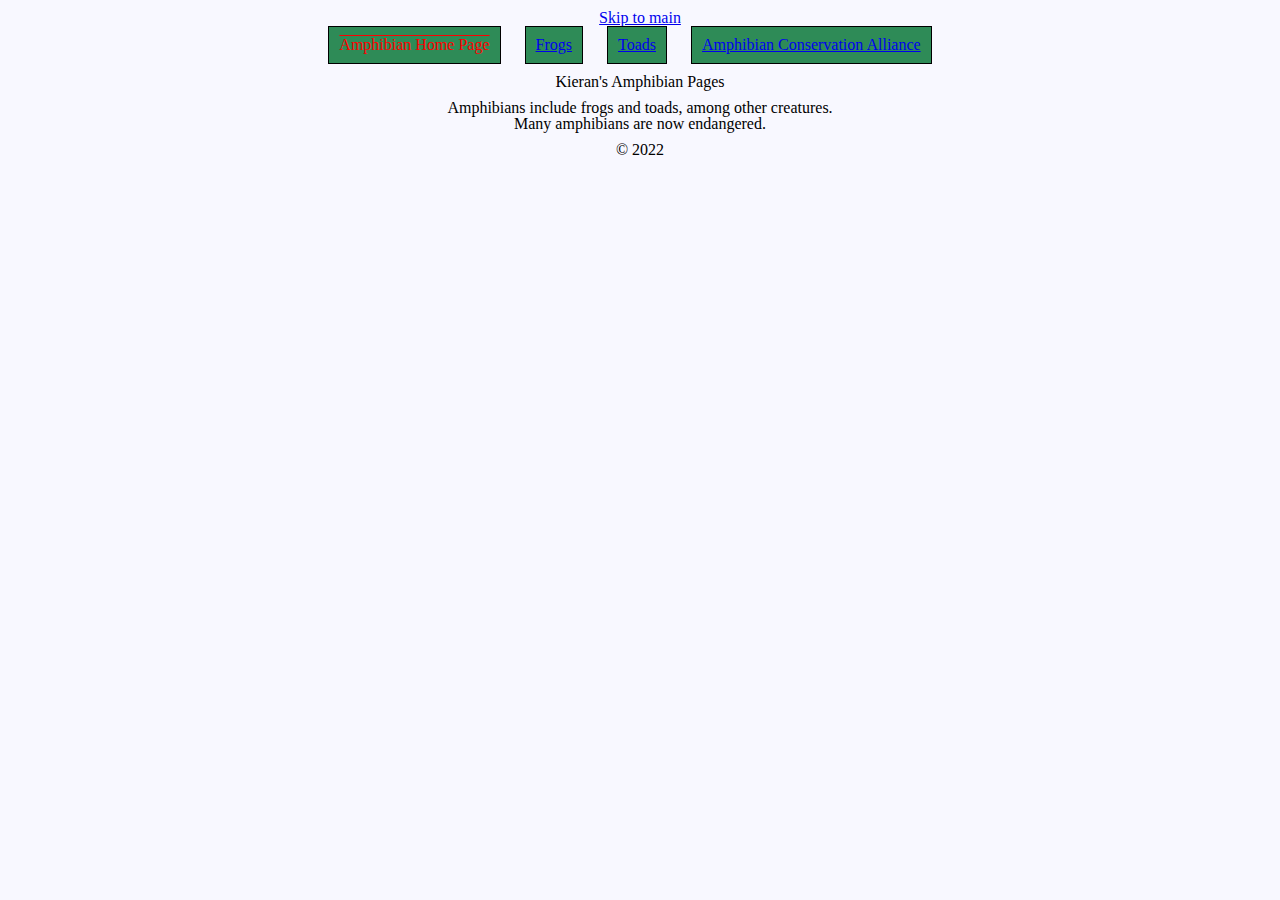
==== index.html @ f22f2423 "Add files via upload" ====
<!DOCTYPE html>
<html lang="en">
    <head>
        <meta charset="UTF-8">
	<meta name="viewport" content="width=device-width, initial-scale=1.0">
	<link rel="icon" href="images/favicon.ico">
	<link rel="stylesheet" href="css/html5reset.css">
	<link rel="stylesheet" href="css/style.css">
	<title>Amphibian Home Page</title>
    </head>
    <body>
        <header>
            <nav>
                <a href="#main" class="skip-to-main-content-link">Skip to main</a>
                <ul>
                    <li><a href = "index.html" class="current">Amphibian Home Page</a></li>
                    <li><a href = "frogs.html">Frogs</a></li>
                    <li><a href = "toads.html">Toads</a></li>
                    <li><a href = "http://www.frogs.org">Amphibian Conservation Alliance</a></li>
                </ul>
            </nav>
            <h1>Kieran's Amphibian Pages</h1>
        </header>
    
        <main>
            <p>Amphibians include frogs and toads, among other creatures.</p>
            <p>Many amphibians are now endangered.</p>
        </main>
    
        <footer>
            <p>&copy; 2022</p>
        </footer>
    </body>
</html>
---- css/style.css ----
body{
	background-color: ghostwhite;
	text-align: center;
}
header, nav, main, footer{
	margin: 10px 0;
}

nav li{
	background-color: seagreen;
	padding: 10px;
	width: auto;
	border: 1px solid black;
	display: inline-block;
	width: auto;
	margin-right: 20px;
}

a.current{
    color: red;
    text-decoration: overline;
}
.frogs{
	display: grid;
	grid-template-columns: auto;
	justify-content: center;
	justify-self: center;
	gap: 5px;

}
.frog1{
	grid-column: 1 / 2;
	grid-row: 1 / 2;
}
.frog2{
	grid-column: 1 / 2;
	grid-row: 2 / 3;
}
.frog3{
	grid-column: 1 / 2;
	grid-row: 3 / 4;
}
.frog4{
	grid-column: 1 / 2;
	grid-row: 4 / 5;
}
.frog5{
	grid-column: 1 / 2;
	grid-row: 5 / 6;
}
.frog6{
	grid-column: 1 / 2;
	grid-row: 6 / 7;
}
.frog7{
	grid-column: 1 / 2;
	grid-row: 7 / 8;
}
.frog8{
	grid-column: 1 / 2;
	grid-row: 8 / 9;
}
.frog9{
	grid-column: 1 / 2;
	grid-row: 9 / 10;
}
.toads{
	display: flex;
	justify-content: space-around;
	align-items: center;
	flex-wrap: nowrap;

}
@media only screen and (min-width: 640px){
    .toads{
        flex-wrap: wrap;
		flex-direction: column;
    }
    .frogs{
		margin: 25px 50px 75px 100px;
	}
}
@media only screen and (min-width: 800px){
    .toads{
        flex-wrap: wrap;
		flex-direction: column;
    }
    .frogs{
		margin: 50px 100px 150px 200px;
	}
}
@media only screen and (max-width: 1200px){
    .toads{
        flex-wrap: wrap;
		align-items: baseline;
    }
    .frogs{
		margin: 40px 60px 85px 250px;
	}
}
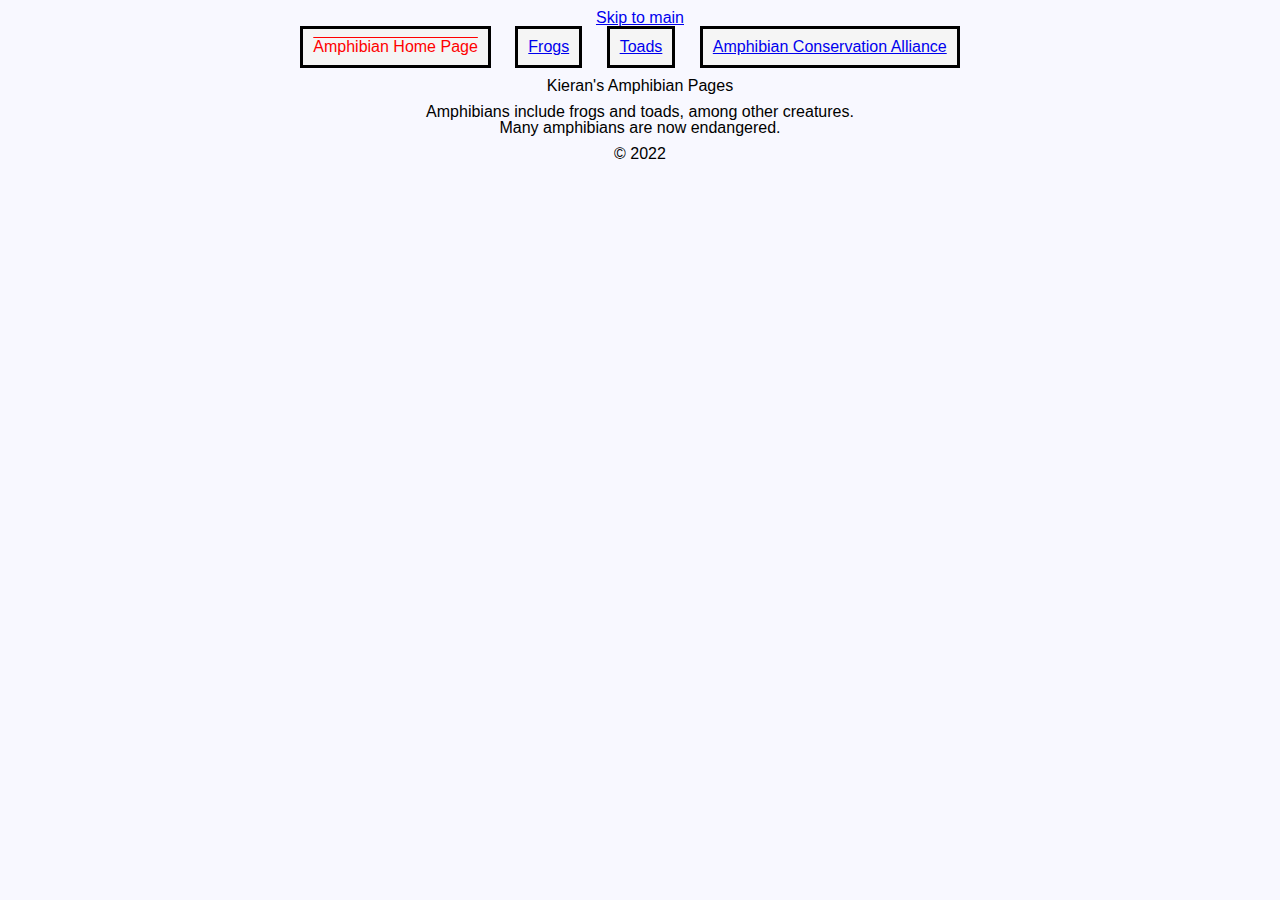
==== commit 79061fec: "Add files via upload" ====
--- a/index.html
+++ b/index.html
@@ -21,11 +21,12 @@
             </nav>
             <h1>Kieran's Amphibian Pages</h1>
         </header>
-    
+        <div id = "main">
         <main>
             <p>Amphibians include frogs and toads, among other creatures.</p>
             <p>Many amphibians are now endangered.</p>
         </main>
+        </div>
     
         <footer>
             <p>&copy; 2022</p>
--- a/css/style.css
+++ b/css/style.css
@@ -1,16 +1,17 @@
 body{
 	background-color: ghostwhite;
 	text-align: center;
+	font-family:'Lucida Sans', 'Lucida Sans Regular', 'Lucida Grande', 'Lucida Sans Unicode', Geneva, Verdana, sans-serif
 }
 header, nav, main, footer{
 	margin: 10px 0;
 }
 
 nav li{
-	background-color: seagreen;
+	background-color: whitesmoke;
 	padding: 10px;
 	width: auto;
-	border: 1px solid black;
+	border: 3px solid black;
 	display: inline-block;
 	width: auto;
 	margin-right: 20px;
